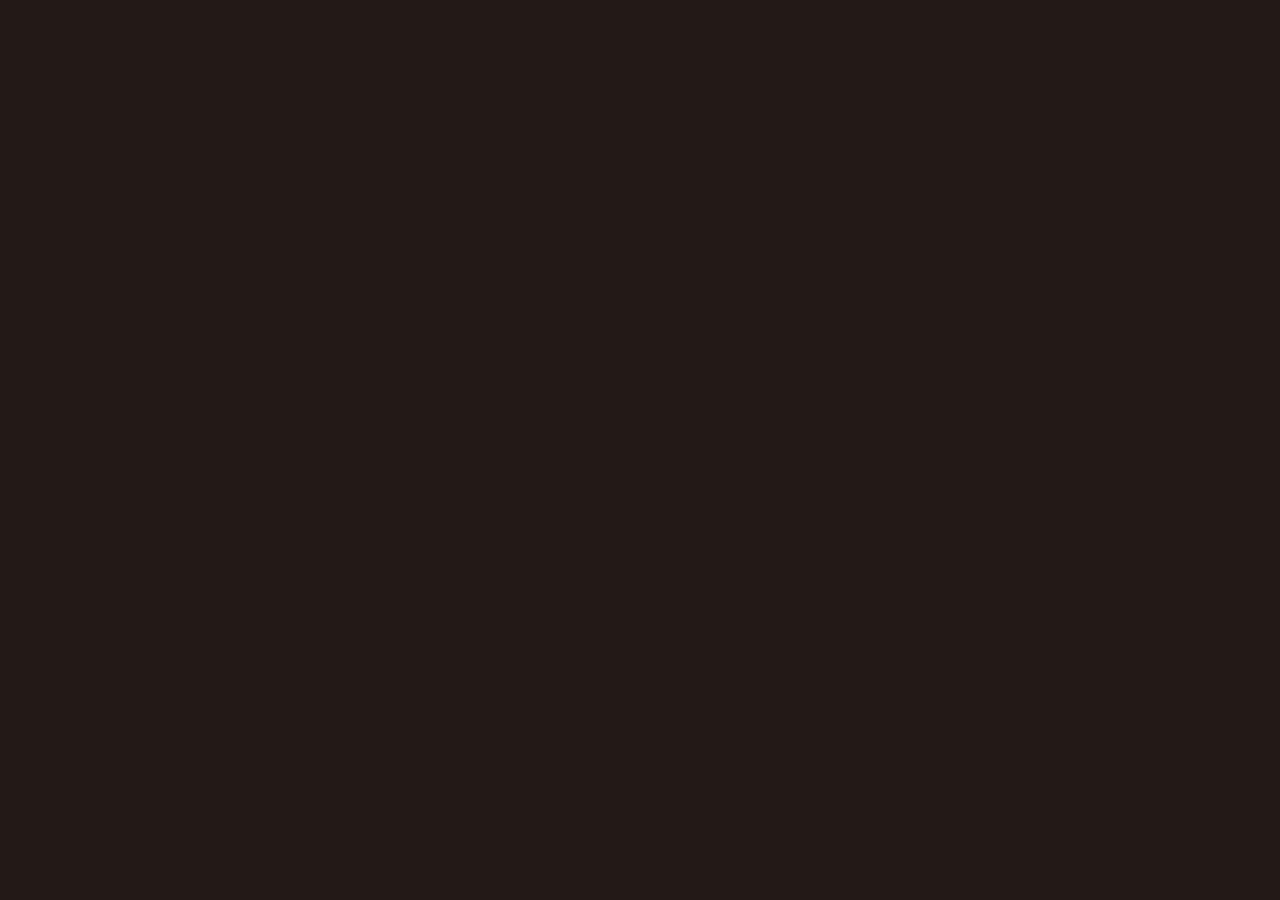
==== projects.html @ 73062018 "Made Index sheet fully Added Javascript and CSS for index." ====
<!doctype html>
<html lang="en">
  <head>
    <meta charset="UTF-8" />
    <meta name="viewport" content="width=device-width, initial-scale=1.0" />
    <link rel="stylesheet" href="./styles/styles.css" />
    <title>project-3</title>
    <script src="./script/script.js" defer></script>
  </head>
  <body></body>
</html>
---- styles/styles.css ----
html {
  font-size: 16px;
  box-sizing: border-box;
}

html, body {
  margin: 0;
  min-height: 100vh;
  background-color: rgb(33, 25, 23);
}

body {
  max-width: 100%;
  overflow-x: hidden;
  width: 100vw;
  color: white;
  font-size: 20px;
}

body h1{
  font-size: 3.5rem;
}

body h2{
  font-size: 3rem;
}

body h3{
  font-size: 2.5rem;
}

body h4{
  font-size: 2rem;
}

body h5{
  font-size: 1.5rem;
}

#hero-image {
  width: 100%;
  height: auto;
  box-shadow: 0 5px 5px rgba(0, 0, 0, 0.15);
  display: block;
}

header:has(#hero-image) {
  position: relative;
  padding: 0;
}

header:has(#hero-image) h1 {
  position: absolute;
  right: 20px;
  top: 20%;
  font-size: 75px;
  transform: translateY(-50%);
  color: white;
  text-shadow: 2px 2px 4px rgba(0, 0, 0, 0.7);
  margin: 0;
}

header:has(#hero-image) h2 {
  position: absolute;
  right: 20px;
  top: 40%;
  font-size: 200px;
  transform: translateY(-50%);
  color: white;
  text-shadow: 2px 2px 4px rgba(0, 0, 0, 0.7);
  margin: 0;
}

header:has(#hero-image) h3 {
  position: absolute;
  right: 20px;
  top: 60%;
  font-size: 150px;
  transform: translateY(-50%);
  color: white;
  text-shadow: 2px 2px 4px rgba(0, 0, 0, 0.7);
  margin: 0;
}

.hidden-nav-popup{
    position: fixed;
    width: 175px;
    height: 150px;
    left: -200px;
    border-radius: 5px;
    top: 0px;
    padding: 10px;
    background: rgb(33, 25, 23);
    border: 2px solid rgb(222, 230, 232);
    transition: left 150ms ease-out;
    z-index: 1000;
}

.hidden-nav-popup a{
  color: white;
  text-decoration: none;
}

.hidden-nav-popup a:hover{
  color: rgb(220, 220, 220)
}

.hidden-nav-popup.show {
    left: 0;
    display: block;
}

.hidden-nav-popup.hide {
  transition: ease-in;
  left: -110px;
  display: none;
}




nav a {
  position: relative;
}
  
nav a::after {
  content: '';
  position: absolute;
  width: 0;
  height: 2px;
  display: block;
  margin-top: 4px;
  background: #3498db; /* whatever color you want */
  transition: width 300ms ease-out; /* transitions only the width property */
}

nav a:hover::after {
  width: 100%; /* expands the custom underline */
}






#call-to-action {
  text-decoration: none;
  font-size: 30px;
  color: rgb(222, 230, 232);
  /*position: relative;*/
  position: absolute;
  right: 20px;
  top:75%;
  transform: translateY(-50%);
  color: white;
  text-shadow: 2px 2px 4px rgba(0, 0, 0, 0.7);
  margin: 0;
}

#call-to-action::after{
  content: '';
  position: absolute;
  width: 0;
  height: 2px;
  display: block;
  margin-top: 4px;
  background: rgb(222, 230, 232);
  box-shadow: 2px 2px 4px rgba(0, 0, 0, 0.7);
  transition: width 300ms ease-out; /* transitions only the width property */
}

#call-to-action:hover::after {
  color: rgb(202, 210, 212);
  text-decoration: underline;
  width: 100%;
}

#about-me {
  background-color: rgb(222, 230, 232);
  color: rgb(33, 25, 23);
  padding: 10px;
}

#about-me h3 {
  text-decoration: underline;
}

#skills {
  padding: 10px;
}

#contact-me {
  background-color: rgb(222, 230, 232);
  color: rgb(33, 25, 23);
  padding: 30px; 
  box-shadow: inset 0px 5px 5px rgba(0, 0, 0, 0.15);
}

.button {
  position: fixed;
  top: 20px;
}

.button button{
  width: 140px;
  height: 60px;
  font-size: 20px;
}

.button button:hover {
  cursor: pointer;
}

button {
  font-family: inherit;
}

#close-nav:hover{
  cursor: pointer;
}
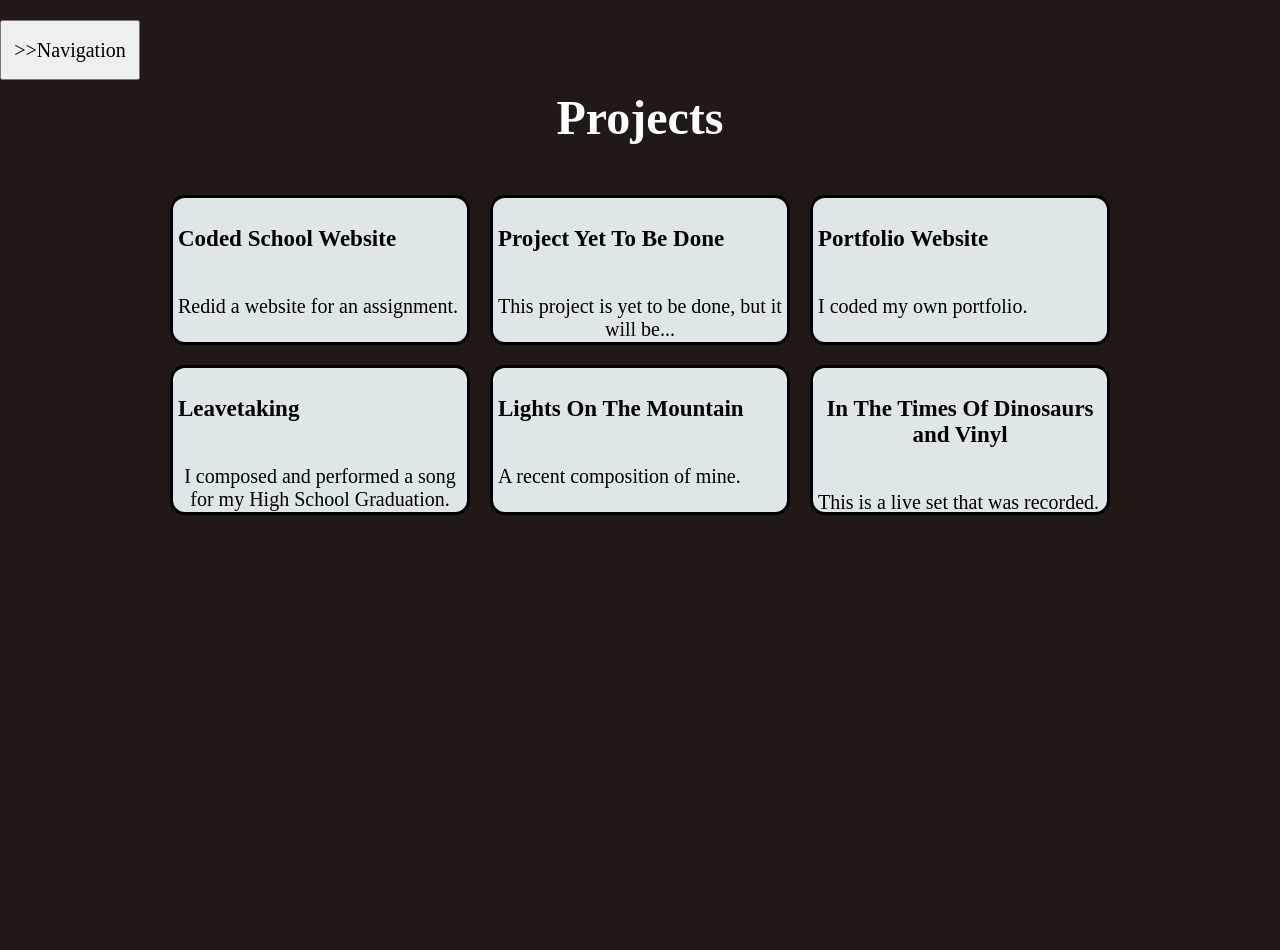
==== commit 3cfe525e: "Added Projects Used modals and a new JS file." ====
--- a/projects.html
+++ b/projects.html
@@ -3,9 +3,76 @@
   <head>
     <meta charset="UTF-8" />
     <meta name="viewport" content="width=device-width, initial-scale=1.0" />
+    <!--<script src="https://cdn.jsdelivr.net/npm/@tailwindcss/browser@4"></script>-->
     <link rel="stylesheet" href="./styles/styles.css" />
-    <title>project-3</title>
-    <script src="./script/script.js" defer></script>
+    <title>Project 2</title>
+    <script src="./script/projects.js" defer></script>
   </head>
-  <body></body>
+  <body>
+    <main>
+      <section id="projects">
+        <h2>Projects</h2>
+        <div id="projects-grid">
+          <article>
+            <button class="project-card-button">
+              <h3>Coded School Website</h3>
+              <p>Redid a website for an assignment.</p>
+            </button>
+          </article>
+          <article>
+            <button class="project-card-button">
+              <h3>Project Yet To Be Done</h3>
+              <p>This project is yet to be done, but it will be...</p>
+            </button>
+          </article>
+          <article>
+            <button class="project-card-button">
+              <h3>Portfolio Website</h3>
+              <p>I coded my own portfolio.</p>
+            </button>
+          </article>
+          <article>
+            <button class="project-card-button">
+              <h3>Leavetaking</h3>
+              <p>
+                I composed and performed a song for my High School Graduation.
+              </p>
+            </button>
+          </article>
+          <article>
+            <button class="project-card-button">
+              <h3>Lights On The Mountain</h3>
+              <p>A recent composition of mine.</p>
+            </button>
+          </article>
+          <article>
+            <button class="project-card-button">
+              <h3>In The Times Of Dinosaurs and Vinyl</h3>
+              <p>This is a live set that was recorded.</p>
+            </button>
+          </article>
+        </div>
+        <div class="hidden-modal">
+          <div class="modal-content">
+            <button class="undo">x</button>
+            <p id="ogMessage">Yeth I am a modal and I was hidden!</p>
+          </div>
+        </div>
+      </section>
+      <div class="modal"></div>
+
+      <div class="hidden-nav-popup">
+        <button id="close-nav">X</button>
+        <ul>
+          <li><a href="index.html" aria-current="page">Home</a></li>
+          <li><a href="projects.html">Projects</a></li>
+          <li><a href="resume.html">Resume</a></li>
+        </ul>
+      </div>
+
+      <div class="button">
+        <button id="nav-toggle">>>Navigation</button>
+      </div>
+    </main>
+  </body>
 </html>
--- a/styles/styles.css
+++ b/styles/styles.css
@@ -218,4 +218,79 @@
 
 #close-nav:hover{
   cursor: pointer;
+}
+
+
+
+.project-card-button{
+    font-family:'Times New Roman', Times, serif;
+    border: solid black;
+    border-radius: 15px;
+    padding: 5px;
+    margin: 10px;
+    width: 300px;
+    height: 150px;
+    background-color: rgb(222, 230, 232);
+    color: black;
+    box-shadow: 0 1px 2px 0 rgb(0 0 0 / 0.05);
+    transition: transform 120ms ease, box-shadow 120ms ease;
+    display: flex;
+    flex-direction: column;
+    align-items: first baseline;
+}
+
+.project-card-button h3{
+    font-size: 23px;
+}
+
+.project-card-button p{
+    font-size: 20px;
+}
+
+.project-card-button:hover {
+  box-shadow: 0 4px 6px -1px rgb(0 0 0 / 0.1), 0 2px 4px -2px rgb(0 0 0 / 0.1);
+  transform: translateY(-2px);
+  cursor: pointer;
+}
+
+#projects-grid{
+    display: grid;
+    grid-template-columns: repeat(3, 1fr);
+    grid-template-rows: repeat(2, 1fr);
+}
+
+#projects{
+    display:flex;
+    flex-direction: column;
+    align-items: center;
+    margin: 50px;
+}
+
+.hidden-modal{
+    position: fixed;
+    inset: 0;
+    background: rgba(0, 0, 0, 0.5);
+    display: none;
+    align-items: center;
+    justify-content: center;
+    z-index: 1000;
+}
+.hidden-modal.unhidden {
+    display: flex;
+}
+.modal-content {
+  background: rgb(222, 230, 232);
+  padding: 1.5rem;
+  border-radius: 0.5rem;
+  max-width: 90%;
+  color: rgb(33, 25, 23);
+}
+
+@media (prefers-reduced-motion: reduce) {
+  * {
+    animation-duration: 0.01ms !important;
+    animation-iteration-count: 1 !important;
+    transition-duration: 0.01ms !important;
+    scroll-behavior: auto !important;
+  }
 }
